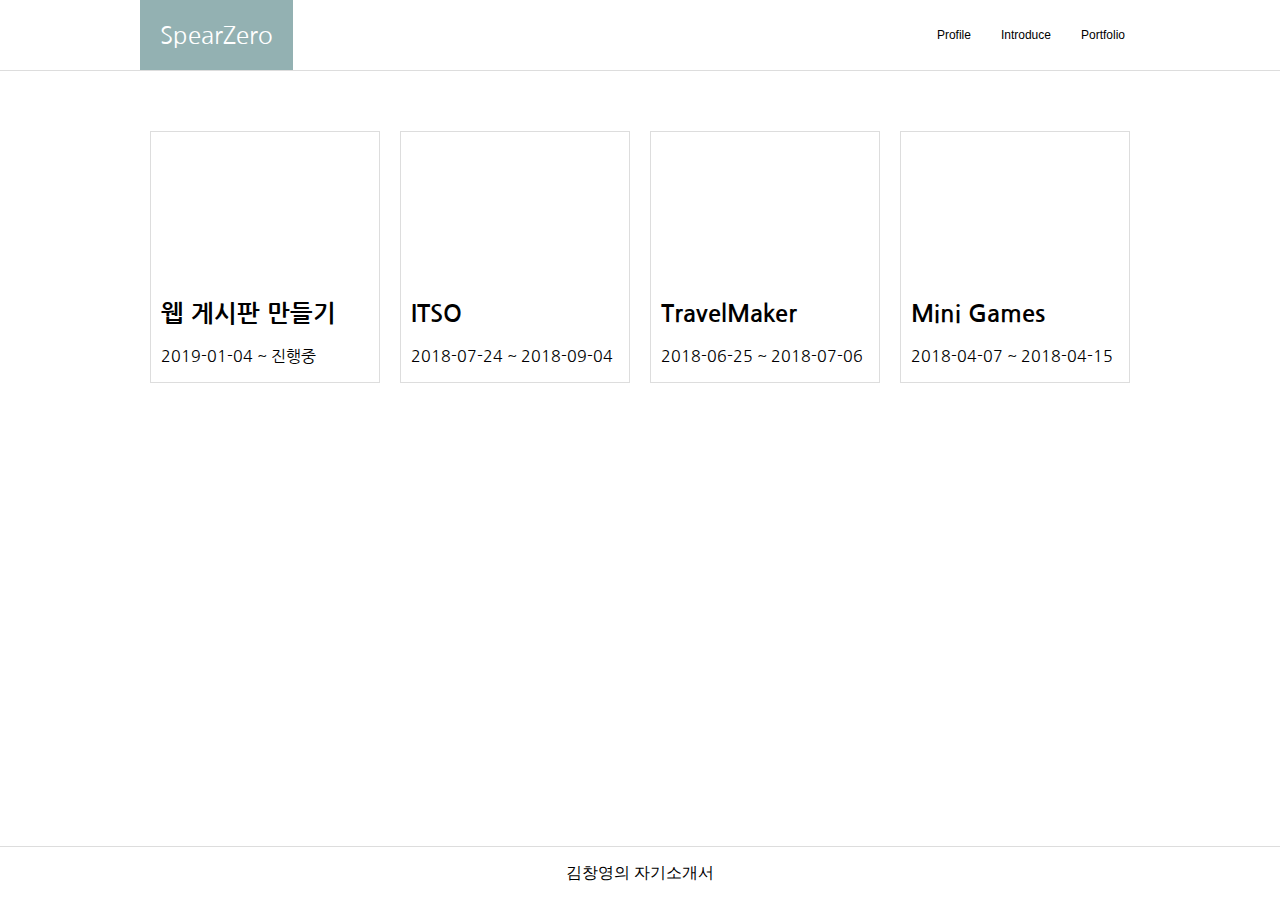
==== portfolio.html @ 393df409 "travelmaker 포트폴리오 추가" ====
<!DOCTYPE html>
<html lang="ko">
<head>
    <meta charset="UTF-8">
    <meta name="viewport" content="width=device-width, initial-scale=1.0">
    <meta http-equiv="X-UA-Compatible" content="ie=edge">
    <title>자기소개</title>
    <link href="https://fonts.googleapis.com/css?family=Nanum+Gothic" rel="stylesheet">
    <link rel="stylesheet" href="https://use.fontawesome.com/releases/v5.6.3/css/all.css" integrity="sha384-UHRtZLI+pbxtHCWp1t77Bi1L4ZtiqrqD80Kn4Z8NTSRyMA2Fd33n5dQ8lWUE00s/" crossorigin="anonymous">
    <link rel="stylesheet" href="./css/animate.css">
    <link rel="stylesheet" href="./css/main.css">
</head>
<body>
    <header>
        <div class="container">
            <div class="container-small">
                <a href="/" class="headA">
                    SpearZero
                </a>

                <button type="button" class="headC">
                    <span class="fas fa-bars" title="MENU"></span>
                </button>
            </div>

            <nav class="headB">
                <ul>
                    <li><a href="profile.html">Profile</a></li>
                    <li><a href="introduce.html">Introduce</a></li>
                    <li><a href="portfolio.html">Portfolio</a></li>
                </ul>
            </nav>
        </div>
    </header>

    <section class="list">
        <div class="container">
            <article>
            <a href="/portfolio/test.html">
                <div class="photo" style="background-image : url(./img/cat.jpg)"></div>
                <div class="text">
                    <h2>웹 게시판 만들기</h2>
                    <p>2019-01-04 ~ 진행중</p>
                </div>
            </a>
            </article>
            <article>
            <a href="#">
                <div class="photo" style="background-image : url(./img/cat.jpg)"></div>
                <div class="text">
                    <h2>ITSO</h2>
                    <p>2018-07-24 ~ 2018-09-04 </p>
                </div>
            </a>
            </article>
            <article>
            <a href="./portfolio/travelmaker.html">
                <div class="photo" style="background-image : url(./img/travelmaker.jpg)"></div>
                <div class="text">
                    <h2>TravelMaker</h2>
                    <p>2018-06-25 ~ 2018-07-06</p>
                </div>
            </a>
            </article>
            <article>
            <a href="./portfolio/minigames.html">
                <div class="photo" style="background-image : url(./img/minigames.jpg)"></div>
                <div class="text">
                    <h2>Mini Games</h2>
                    <p>2018-04-07 ~ 2018-04-15</p>
                </div>
            </a>
            </article>
        </div>
    </section>

    <footer>
        <div class="container">
            <p>김창영의 자기소개서</p>
        </div>
    </footer>

    <script src="/js/jquery-3.3.1.min.js"></script>
    <script>
        $(function () {
            $(".headC").click(function () {
                $(".headB").slideToggle();
            });
        });
    </script>
</body>
</html>
---- css/main.css ----
@charset "UTF-8";

html {
     height:100%;
}

body{ 
    min-height:100%; 
    padding:0; 
    margin:0; 
    position:relative; 
}

body::after{ 
    content:''; 
    display:block; 
    height:100px; 
}

:root {
    --main-color : #7FFAFF;
    --accent-color : #FF99DB;
    --dark-main-color : #93B1B2;
    --text-bright-color : #fff;
    --gray-color : #ddd;
    --large-width : 1000px;
}

/* 기본 설정 : 폰트 크기 */
@media (max-width: 599px) {
    :root {
        font-size: 14px;
    }
}

@media (max-width: 600px) and (max-width: 799px) {
    :root {
        font-size: 16px;
    }
}

@media (min-width: 800px) {
    :root {
        font-size: 18px;
    }
}

body {
    margin : 0;
    font-family: '맑은 고딕', 'Apple SD Gothic Neo', sans-serif;
    font-size: 16px;
}

header {
    position : static;
    top : 0;
    left : 0;
    z-index: 100;
    width : 100%;
    background-color: rgba(255,255,255,0.9);
    border-bottom: solid 1px var(--gray-color);
    margin-bottom: 50px;
}

header .headA {
    display: inline-block;
    line-height: 70px;
    padding-left: 20px;
    padding-right: 20px;
    background-color: #93B1B2;
    background-color: var(--dark-main-color);
    color : #fff;
    color : var(--text-bright-color);
    font-family: 'Nanum Gothic', sans-serif;
    font-size: 24px;
    text-decoration: none;
}

.headB ul{
    margin : 0;
    padding : 0;
    list-style : none;
}

.headB a {
    display: block;
    padding : 5px;
    color : inherit;
    font-size: 12px;
    text-decoration: none;
    padding : 15px;
}

.headB a:hover {
    background-color: rgba(0,0,0,0.3);  
}

@media (min-width : 768px) {
    header .container {
        display: flex;
        align-items: center;
        justify-content: space-between;
        max-width: 1000px;
        max-width: var(--large-width);
        margin-left: auto;
        margin-right: auto;
    }

    .headB ul {
        display: flex;
    }
}

/* 토글 버튼 */
@media (min-width : 768px) {
    .headC {
        display: none;
    }

    .headB {
        display: block !important;
    }
}

/* 작은 화면시 헤더 */
@media (max-width : 768px) {
    header .container-small {
        display: flex;
        align-items: center;
        justify-content: space-between;
    }

    .headC {
        margin-right: 10px;
        padding : 0;
        border : none;
        outline:  none;
        background: none;
        font-size: 28px;
        opacity: 0.5;
        cursor : pointer;
    }

    .headB {
        display: none;
    }
}

.profile .container {
    max-width: 1000px;
    max-width: var(--large-width);
    margin-left: auto;
    margin-right: auto;
    font-family: 'Nanum Gothic', sans-serif;
}

.profile h1 {
    padding-left: 0.5rem;
    border-left: solid 0.75rem #BF6A7A;
    border-left: solid 0.75rem var(--accent-color);
    font-size: 2rem;
    margin-top : 0;
    margin-bottom : 10px;
}

.profile .photo {
    min-height: 200px;
    background-image: url("../img/cat.jpg");
    background-position: center;
    background-size: cover;
}

.profile .text {
    padding : 20px;
}

.introduce .container {
    max-width: 1000px;
    max-width: var(--large-width);
    margin-left: auto;
    margin-right: auto;
    font-family: 'Nanum Gothic', sans-serif;
}

.introduce h1 {
    padding-left: 0.5rem;
    border-left: solid 0.75rem #BF6A7A;
    border-left: solid 0.75rem var(--accent-color);
    font-size: 2rem;
    margin-top : 0;
    margin-bottom : 10px;
}

.minigames .container {
    max-width: 1000px;
    max-width: var(--large-width);
    margin-left: auto;
    margin-right: auto;
    font-family: 'Nanum Gothic', sans-serif;
}

.travelmaker .container {
    max-width: 1000px;
    max-width: var(--large-width);
    margin-left: auto;
    margin-right: auto;
    font-family: 'Nanum Gothic', sans-serif; 
}

.minigames h1 {
    padding-left: 0.5rem;
    border-left: solid 0.75rem #BF6A7A;
    border-left: solid 0.75rem var(--accent-color);
    font-size: 2rem;
    margin-top : 0;
    margin-bottom : 10px;
}

.travelmaker h1 {
    padding-left: 0.5rem;
    border-left: solid 0.75rem #BF6A7A;
    border-left: solid 0.75rem var(--accent-color);
    font-size: 2rem;
    margin-top : 0;
    margin-bottom : 10px;
}

.minigames .info {
    background-color: rgba(255,255,255,0.9);
    border-bottom: solid 1px var(--gray-color);
}

.travelmaker .info {
    background-color: rgba(255,255,255,0.9);
    border-bottom: solid 1px var(--gray-color);
}

.minigames .make {
    text-align: center;
    margin-bottom: 10px;
}

.minigames .make img {
    width : 45%;
    height: auto;
}

@media (max-width : 768px) {
    .minigames .make img {
        width : 100%;
        height: auto;
    }
}

.travelmaker .make {
    text-align: center;
    margin-bottom: 10px;
}

.travelmaker .make img {
    width : 45%;
    height: auto;
}

@media (max-width : 768px) {
    .travelmaker .make img {
        width : 100%;
        height: auto;
    }
}

footer {
    bottom : 0;
    position: absolute;
    width : 100%;
    text-align: center;
    border-top: solid 1px var(--gray-color);
}

@media (min-width : 768px) {
    .profile .container {
        display: flex;
    }

    .profile .photo {
        flex : 3;
    }
    
    .profile .text {
        flex : 2;
        padding : 50px;
    }
}

.list .container {
    max-width: 1000px;
    max-width: var(--large-width);
    margin-left: auto;
    margin-right: auto;
    display: flex;
    flex-wrap: wrap;
    margin : 30px auto; 
}

.list article {
    flex : 1 1 200px;
    display: flex;
}

.list {
    font-family: 'Nanum Gothic', sans-serif;
}

.list .photo {
    min-height: 150px;
    background-position: center;
    background-size: cover;
}

/* 포트폴리오 목록 */
.list a {
    flex: 1;
    margin : 10px;
    display: block;
    border : solid 1px #ddd;
    border : solid 1px var(--gray-color);
    color : inherit;
    text-decoration: none;
}

.list a:hover {
    opacity: 0.8;
}

.list .text {
    margin : 10px;
}
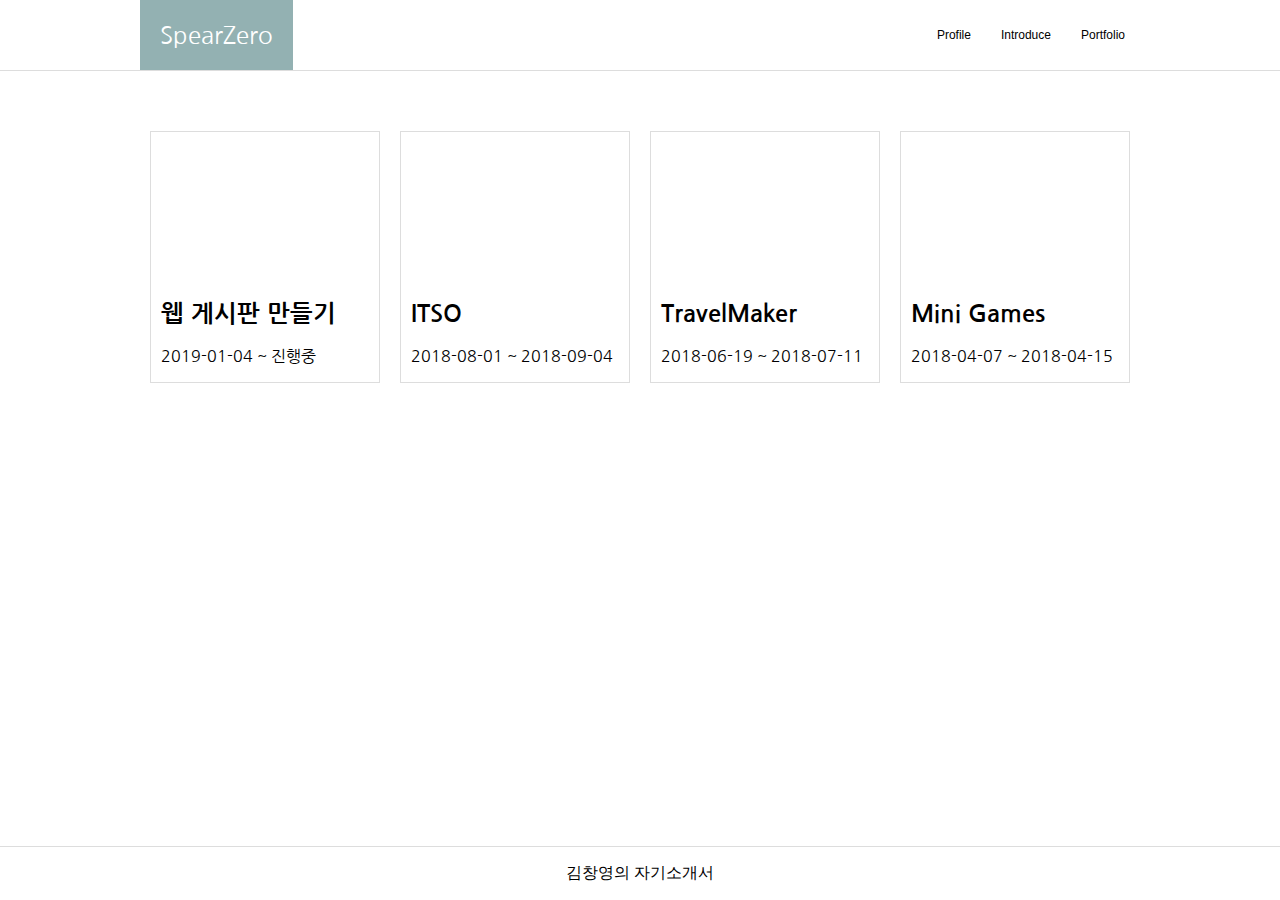
==== commit 6b6ac8c0: "itso 포트폴리오 완성" ====
--- a/portfolio.html
+++ b/portfolio.html
@@ -45,20 +45,20 @@
             </a>
             </article>
             <article>
-            <a href="#">
-                <div class="photo" style="background-image : url(./img/cat.jpg)"></div>
+            <a href="./portfolio/itso.html">
+                <div class="photo" style="background-image : url(./img/itso.jpg)"></div>
                 <div class="text">
                     <h2>ITSO</h2>
-                    <p>2018-07-24 ~ 2018-09-04 </p>
+                    <p>2018-08-01 ~ 2018-09-04 </p>
                 </div>
             </a>
             </article>
             <article>
             <a href="./portfolio/travelmaker.html">
-                <div class="photo" style="background-image : url(./img/travelmaker.jpg)"></div>
+                <div class="photo" style="background-image : url(./img/travelmaker1.jpg)"></div>
                 <div class="text">
                     <h2>TravelMaker</h2>
-                    <p>2018-06-25 ~ 2018-07-06</p>
+                    <p>2018-06-19 ~ 2018-07-11</p>
                 </div>
             </a>
             </article>
--- a/css/main.css
+++ b/css/main.css
@@ -207,6 +207,14 @@
     font-family: 'Nanum Gothic', sans-serif; 
 }
 
+.itso .container {
+    max-width: 1000px;
+    max-width: var(--large-width);
+    margin-left: auto;
+    margin-right: auto;
+    font-family: 'Nanum Gothic', sans-serif; 
+}
+
 .minigames h1 {
     padding-left: 0.5rem;
     border-left: solid 0.75rem #BF6A7A;
@@ -217,6 +225,15 @@
 }
 
 .travelmaker h1 {
+    padding-left: 0.5rem;
+    border-left: solid 0.75rem #BF6A7A;
+    border-left: solid 0.75rem var(--accent-color);
+    font-size: 2rem;
+    margin-top : 0;
+    margin-bottom : 10px;
+}
+
+.itso h1 {
     padding-left: 0.5rem;
     border-left: solid 0.75rem #BF6A7A;
     border-left: solid 0.75rem var(--accent-color);
@@ -231,6 +248,11 @@
 }
 
 .travelmaker .info {
+    background-color: rgba(255,255,255,0.9);
+    border-bottom: solid 1px var(--gray-color);
+}
+
+.itso .info {
     background-color: rgba(255,255,255,0.9);
     border-bottom: solid 1px var(--gray-color);
 }
@@ -264,6 +286,23 @@
 
 @media (max-width : 768px) {
     .travelmaker .make img {
+        width : 100%;
+        height: auto;
+    }
+}
+
+.itso .make {
+    text-align: center;
+    margin-bottom: 10px;
+}
+
+.itso .make img {
+    width : 45%;
+    height: auto;
+}
+
+@media (max-width : 768px) {
+    .itso .make img {
         width : 100%;
         height: auto;
     }
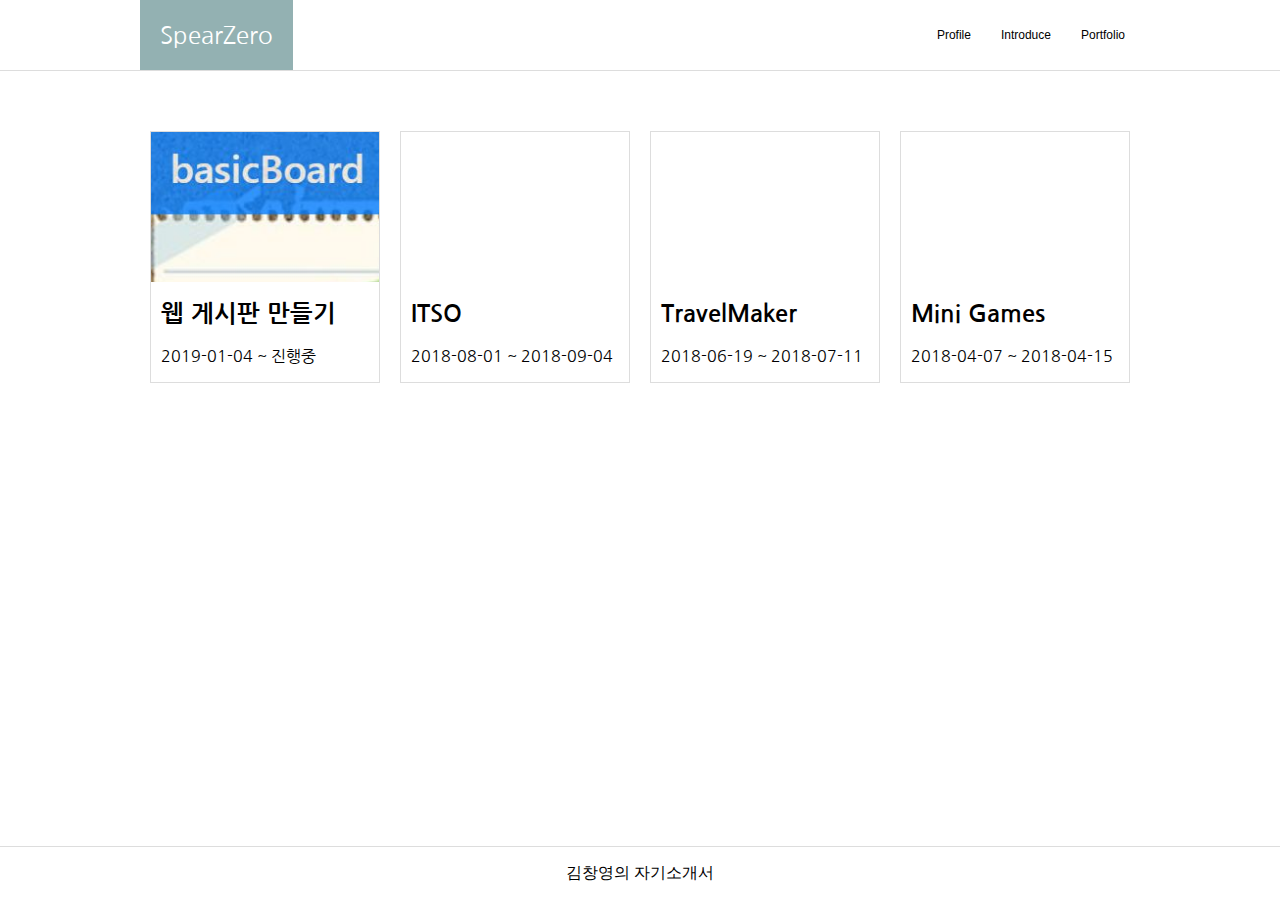
==== commit 977f2d3b: "basicBoard 포트폴리오 추가" ====
--- a/portfolio.html
+++ b/portfolio.html
@@ -4,7 +4,7 @@
     <meta charset="UTF-8">
     <meta name="viewport" content="width=device-width, initial-scale=1.0">
     <meta http-equiv="X-UA-Compatible" content="ie=edge">
-    <title>자기소개</title>
+    <title>포트폴리오</title>
     <link href="https://fonts.googleapis.com/css?family=Nanum+Gothic" rel="stylesheet">
     <link rel="stylesheet" href="https://use.fontawesome.com/releases/v5.6.3/css/all.css" integrity="sha384-UHRtZLI+pbxtHCWp1t77Bi1L4ZtiqrqD80Kn4Z8NTSRyMA2Fd33n5dQ8lWUE00s/" crossorigin="anonymous">
     <link rel="stylesheet" href="./css/animate.css">
@@ -36,8 +36,8 @@
     <section class="list">
         <div class="container">
             <article>
-            <a href="/portfolio/test.html">
-                <div class="photo" style="background-image : url(./img/cat.jpg)"></div>
+            <a href="/portfolio/basicBoard.html">
+                <div class="photo" style="background-image : url(./img/basicBoard.jpg)"></div>
                 <div class="text">
                     <h2>웹 게시판 만들기</h2>
                     <p>2019-01-04 ~ 진행중</p>
--- a/css/main.css
+++ b/css/main.css
@@ -215,6 +215,14 @@
     font-family: 'Nanum Gothic', sans-serif; 
 }
 
+.basicBoard .container {
+    max-width: 1000px;
+    max-width: var(--large-width);
+    margin-left: auto;
+    margin-right: auto;
+    font-family: 'Nanum Gothic', sans-serif; 
+}
+
 .minigames h1 {
     padding-left: 0.5rem;
     border-left: solid 0.75rem #BF6A7A;
@@ -234,6 +242,15 @@
 }
 
 .itso h1 {
+    padding-left: 0.5rem;
+    border-left: solid 0.75rem #BF6A7A;
+    border-left: solid 0.75rem var(--accent-color);
+    font-size: 2rem;
+    margin-top : 0;
+    margin-bottom : 10px;
+}
+
+.basicBoard h1 {
     padding-left: 0.5rem;
     border-left: solid 0.75rem #BF6A7A;
     border-left: solid 0.75rem var(--accent-color);
@@ -255,6 +272,23 @@
 .itso .info {
     background-color: rgba(255,255,255,0.9);
     border-bottom: solid 1px var(--gray-color);
+}
+
+.basicBoard .info {
+    background-color: rgba(255,255,255,0.9);
+    border-bottom: solid 1px var(--gray-color);
+}
+
+.basicBoard .icon {
+    font-size: 2rem;
+}
+
+.basicBoard a{
+    text-decoration: none;
+}
+
+.basicBoard a:hover{
+    background-color: var(--dark-main-color);
 }
 
 .minigames .make {
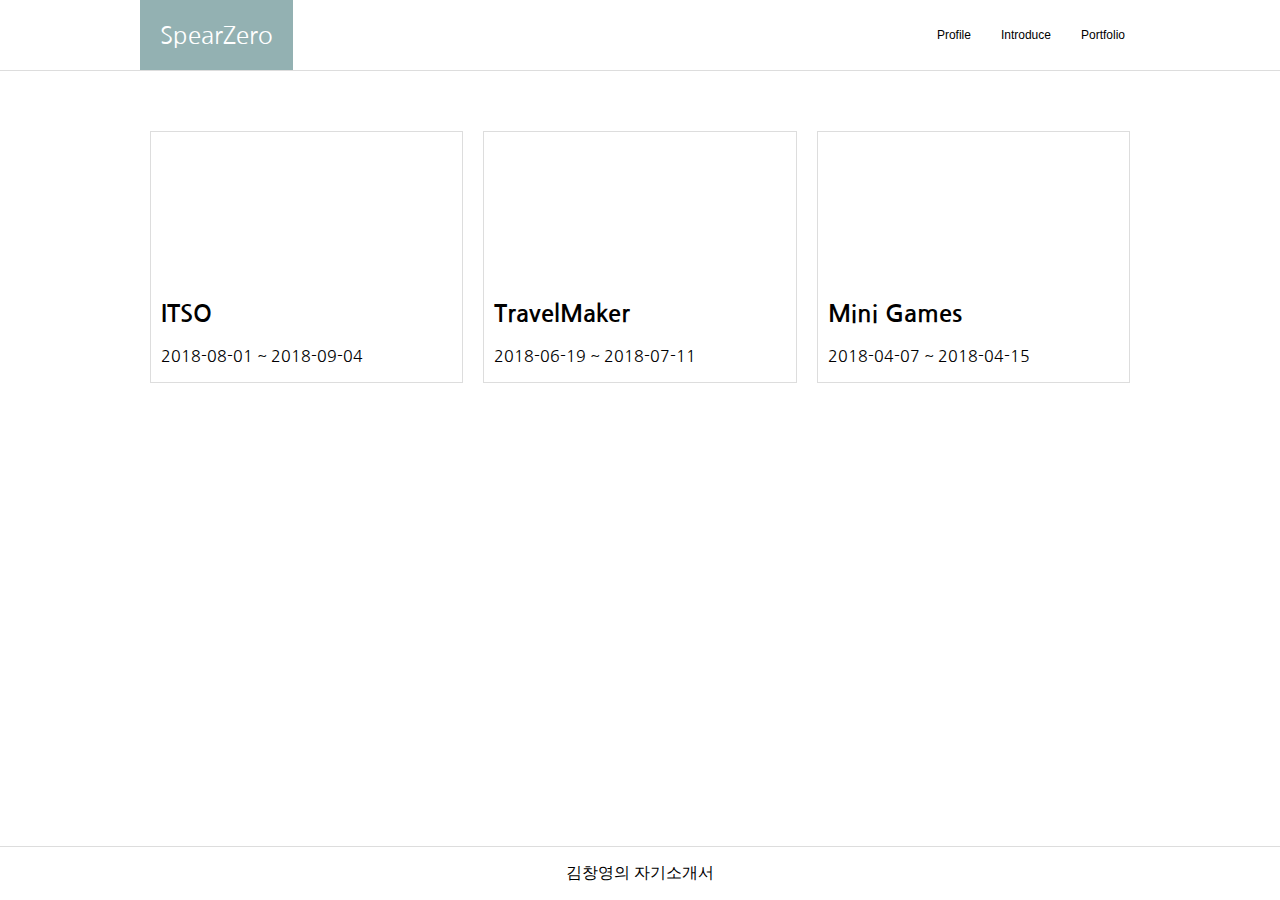
==== commit b330664c: "배너 수정" ====
--- a/portfolio.html
+++ b/portfolio.html
@@ -14,7 +14,7 @@
     <header>
         <div class="container">
             <div class="container-small">
-                <a href="/" class="headA">
+                <a href="./profile.html" class="headA">
                     SpearZero
                 </a>
 
@@ -33,17 +33,8 @@
         </div>
     </header>
 
-    <section class="list">
+    <section class="list animated fadeIn">
         <div class="container">
-            <article>
-            <a href="/portfolio/basicBoard.html">
-                <div class="photo" style="background-image : url(./img/basicBoard.jpg)"></div>
-                <div class="text">
-                    <h2>웹 게시판 만들기</h2>
-                    <p>2019-01-04 ~ 진행중</p>
-                </div>
-            </a>
-            </article>
             <article>
             <a href="./portfolio/itso.html">
                 <div class="photo" style="background-image : url(./img/itso.jpg)"></div>
--- a/css/main.css
+++ b/css/main.css
@@ -152,6 +152,7 @@
     margin-left: auto;
     margin-right: auto;
     font-family: 'Nanum Gothic', sans-serif;
+    margin-bottom: 25px;
 }
 
 .profile h1 {
@@ -165,13 +166,67 @@
 
 .profile .photo {
     min-height: 200px;
-    background-image: url("../img/cat.jpg");
+    background-image: url("../img/hello.jpg");
     background-position: center;
     background-size: cover;
 }
 
 .profile .text {
     padding : 20px;
+}
+
+.listS .container {
+    display: flex;
+    flex-wrap: wrap;
+    max-width: 1000px;
+    max-width: var(--large-width);
+    margin : 30px auto;
+    flex: 1 1 300px;
+}
+
+.listS h1 {
+    flex : 1 1 1000px;
+    margin : 10px;
+    padding-left: 0.5rem;
+    border-left: solid 0.75rem #BF6A7A;
+    border-left: solid 0.75rem var(--accent-color);
+    font-family: 'Nanum Gothic', sans-serif;
+    font-size: 2rem;
+    margin-top : 0;
+    margin-bottom : 10px;
+}
+
+.listS article {
+    flex : 1 1 300px;
+    display: flex;
+    border : solid 1px #ddd;
+    border : solid 1px var(--gray-color);
+    color : inherit;
+    text-decoration: none;
+    margin : 10px;
+}
+
+.listS .photo {
+    flex : 2;
+    min-height: 0;
+    background-position: center;
+    background-size: cover;
+    display:flex;
+    justify-content:center;
+    align-items:center;
+}
+
+.listS img {
+    max-width: 100%;
+    max-height: 100%;
+}
+
+.listS .text {
+    flex : 3;
+    margin : 10px;
+    display: flex;
+    justify-content: center;
+    align-items: center;
 }
 
 .introduce .container {
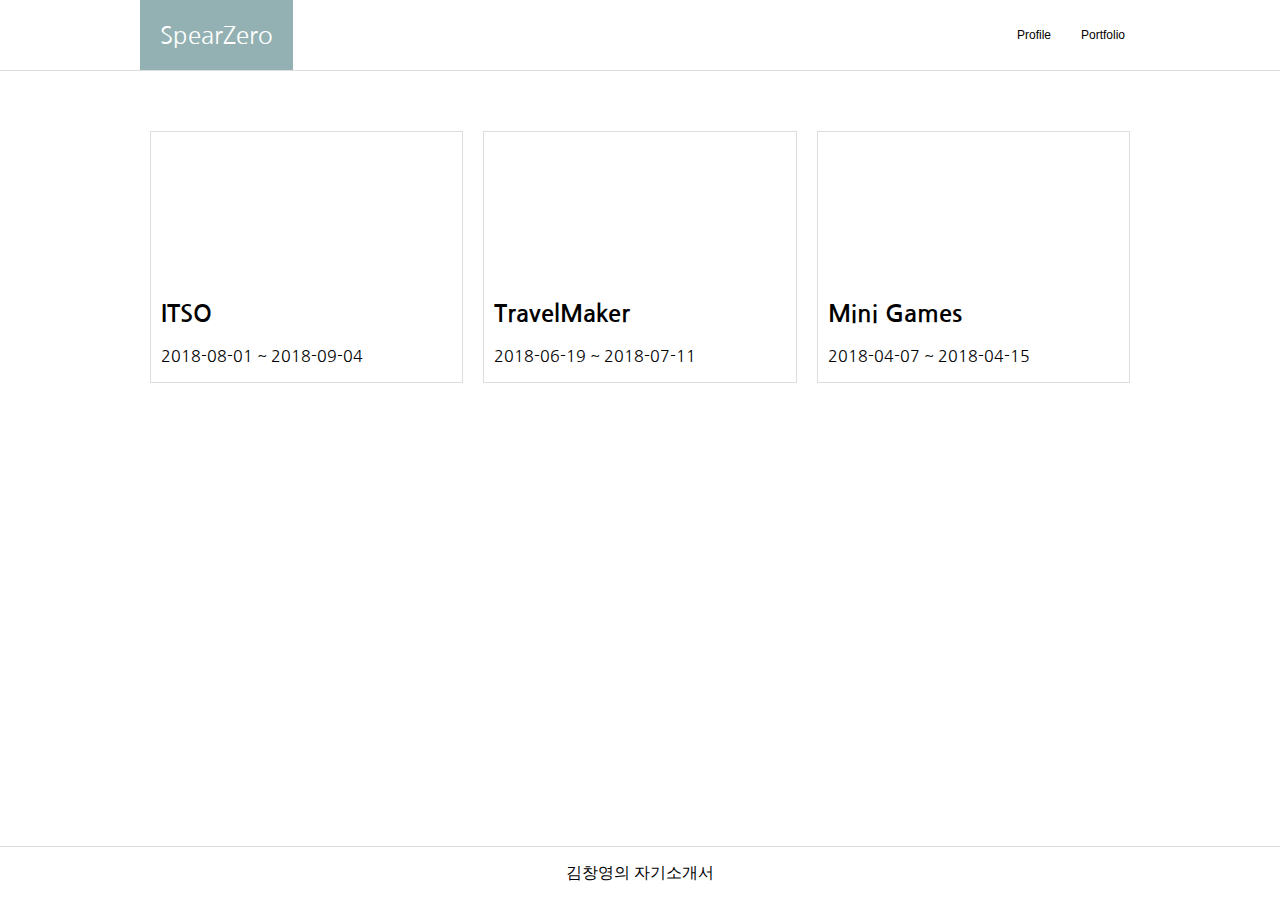
==== commit f8679fde: "자기소개서 부분 삭제" ====
--- a/portfolio.html
+++ b/portfolio.html
@@ -14,7 +14,7 @@
     <header>
         <div class="container">
             <div class="container-small">
-                <a href="./profile.html" class="headA">
+                <a href="/profile.html" class="headA">
                     SpearZero
                 </a>
 
@@ -25,9 +25,8 @@
 
             <nav class="headB">
                 <ul>
-                    <li><a href="profile.html">Profile</a></li>
-                    <li><a href="introduce.html">Introduce</a></li>
-                    <li><a href="portfolio.html">Portfolio</a></li>
+                    <li><a href="/profile.html">Profile</a></li>
+                    <li><a href="/portfolio.html">Portfolio</a></li>
                 </ul>
             </nav>
         </div>
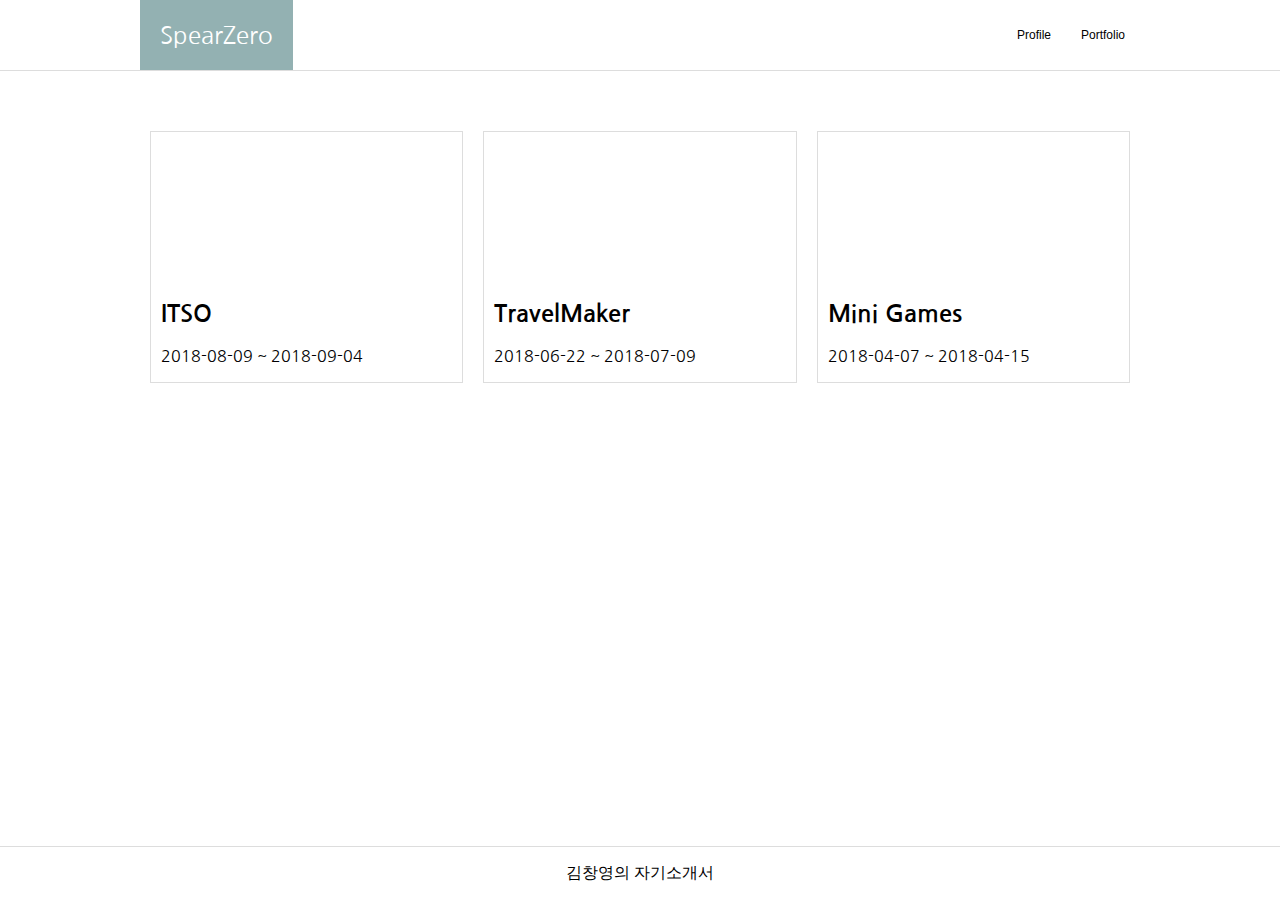
==== commit 20e96d61: "개발 기간 수정" ====
--- a/portfolio.html
+++ b/portfolio.html
@@ -39,7 +39,7 @@
                 <div class="photo" style="background-image : url(./img/itso.jpg)"></div>
                 <div class="text">
                     <h2>ITSO</h2>
-                    <p>2018-08-01 ~ 2018-09-04 </p>
+                    <p>2018-08-09 ~ 2018-09-04 </p>
                 </div>
             </a>
             </article>
@@ -48,7 +48,7 @@
                 <div class="photo" style="background-image : url(./img/travelmaker1.jpg)"></div>
                 <div class="text">
                     <h2>TravelMaker</h2>
-                    <p>2018-06-19 ~ 2018-07-11</p>
+                    <p>2018-06-22 ~ 2018-07-09</p>
                 </div>
             </a>
             </article>
--- a/css/main.css
+++ b/css/main.css
@@ -175,6 +175,21 @@
     padding : 20px;
 }
 
+.profile .icon {
+    font-size: 35px;
+    border-radius: 50%;
+    text-align: center;
+}
+
+.profile a {
+    text-decoration: none;
+    color : black;
+}
+
+.profile .icon:hover {
+    background-color: #ddd;
+}
+
 .listS .container {
     display: flex;
     flex-wrap: wrap;
